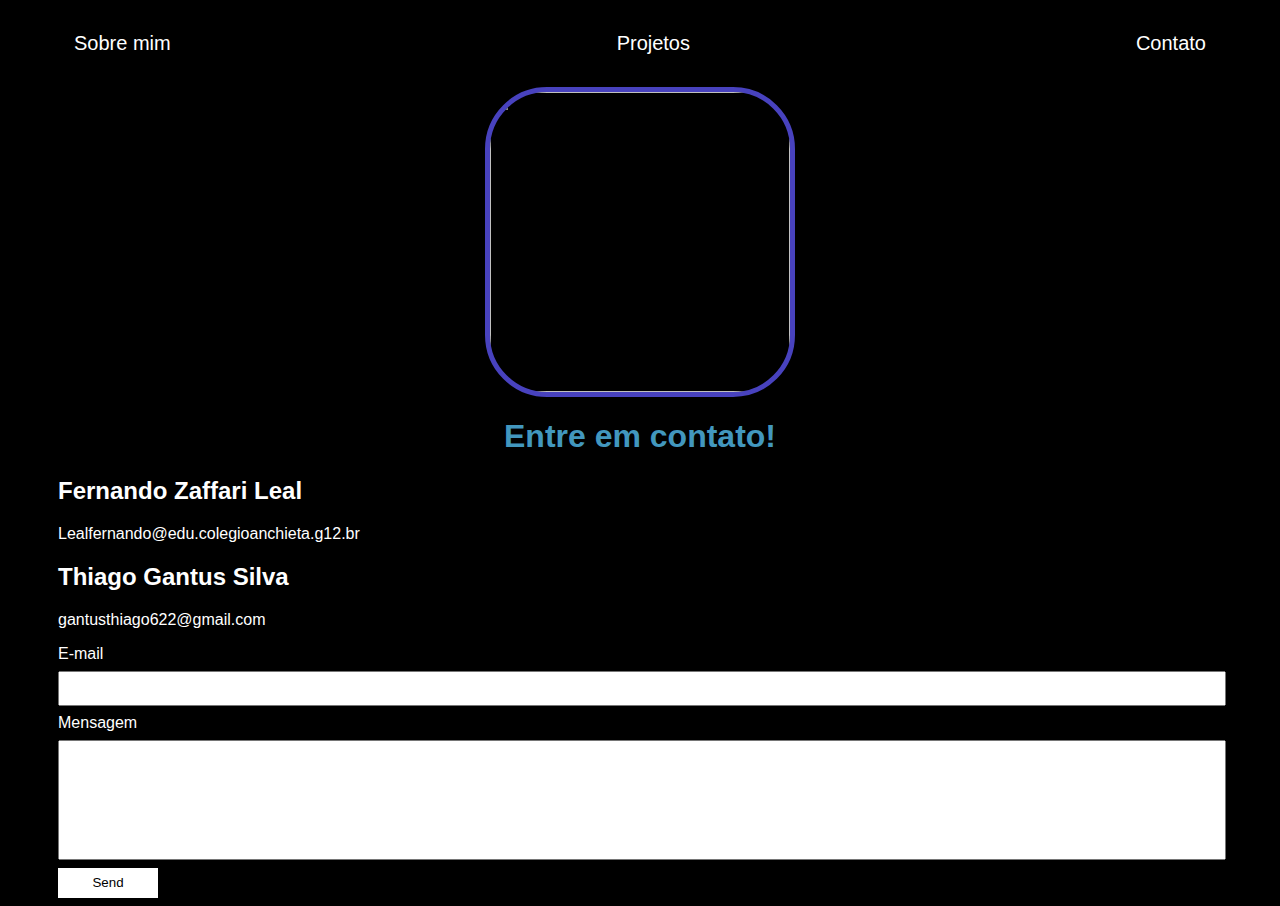
==== contact.html @ 7adc6af3 "up" ====
<!DOCTYPE html>
<html lang="en">

    <head>
        <meta charset="UTF-8">
        <meta http-equiv="X-UA-Compatible" content="IE=edge">
        <meta name="viewport" content="width=device-width, initial-scale=1.0">
        <title>Contact</title>
        <link rel="stylesheet" href="index.css">
    </head>

    <body>
        <div class="container">
            <nav>
                <ul>
                    <li>
                        <a href="index.html">Sobre mim</a>
                    </li>
                    <li>
                        <a href="project.html">Projetos</a>
                    </li>
                    <li>
                        <a href="contact.html">Contato</a>
                    </li>
                </ul>
            </nav>

            <header class="center">
                <div>
                    <img src="./img/colegio_anchieta_frente_bx.jpg"></img>
                </div>
                <h1>Entre em contato!</h1>
            </header>
            <main>
                <section>
                    <h2>Fernando Zaffari Leal</h2>
                    <p>
                        Lealfernando@edu.colegioanchieta.g12.br
                    </p>
                </section>
                <section>
                    <h2>Thiago Gantus Silva</h2>
                    <p>
                        gantusthiago622@gmail.com
                 
                    </p>
                </section>
            </main>
            
            
            <form class="contact-form" action="colegioanchieta@colegioanchieta.g12.br" method="POST">
                <div>
                    <label for="email">E-mail</label>
                    <input type="email" name="email" required>
                </div>
                <div>
                    <label for="message">Mensagem</label>
                    <input type="text" id="message" name="message" required>
                </div>
                <button type="submit">Send</button>
                <input type="hidden" name="_next" value="https://github.com/renatoveigamjprof/">
                <input type="hidden" name="_subject" value="New submission!">
            </form>
        </div>
    </body>
---- index.css ----
body {
    color: white;
    background-color: black;
    font-family: Arial, Helvetica, sans-serif;
}

ul {
    display: flex;
    justify-content: space-between;
    list-style-type: none;
    align-items: center;
    padding: 16px;
}

a {
    color: white;
    text-decoration: none;
}

header img {
    width: 300px;
    height: 300px;
    border-radius:20%;
    border: 5px solid #4842be;
}

.center {
    text-align: center;
}

h1 {
    color: #4297be;
}

footer img {
    width: 40px;
    height: 40px;
}

footer {
    display: flex;
    justify-content: center;
}

footer a {
    margin: 20px;
    text-align: center;
}

footer p {
    margin-top: 2px;
}

.container {
    padding: 0px 50px;
}

nav a {
    font-size: 20px;
}

nav a:hover {
    color: #42b4be;
}

.contact-form input{
    width: 100%;
    padding: 8px 0;
    margin: 8px 0;
}

.contact-form input[type=text] {
    height: 100px;
}

button {
    color: black;
    background-color: white;
    border: none;
    width: 100px;
    height: 30px;
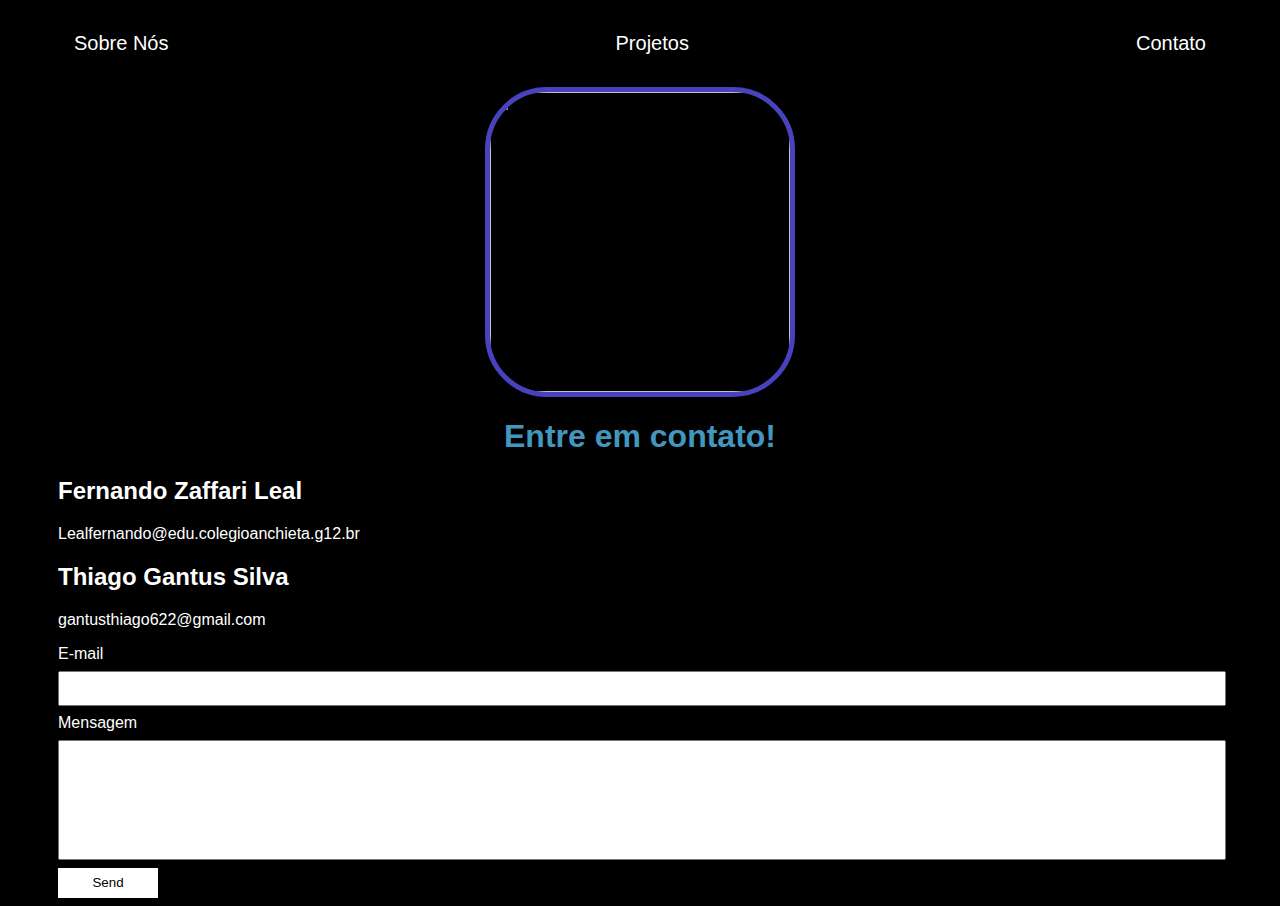
==== commit 8ba2d2fb: "up171228" ====
--- a/contact.html
+++ b/contact.html
@@ -14,7 +14,7 @@
             <nav>
                 <ul>
                     <li>
-                        <a href="index.html">Sobre mim</a>
+                        <a href="index.html">Sobre Nós</a>
                     </li>
                     <li>
                         <a href="project.html">Projetos</a>
@@ -27,7 +27,7 @@
 
             <header class="center">
                 <div>
-                    <img src="./img/colegio_anchieta_frente_bx.jpg"></img>
+                    <img src="JORNAL (1).jpg"></img>
                 </div>
                 <h1>Entre em contato!</h1>
             </header>
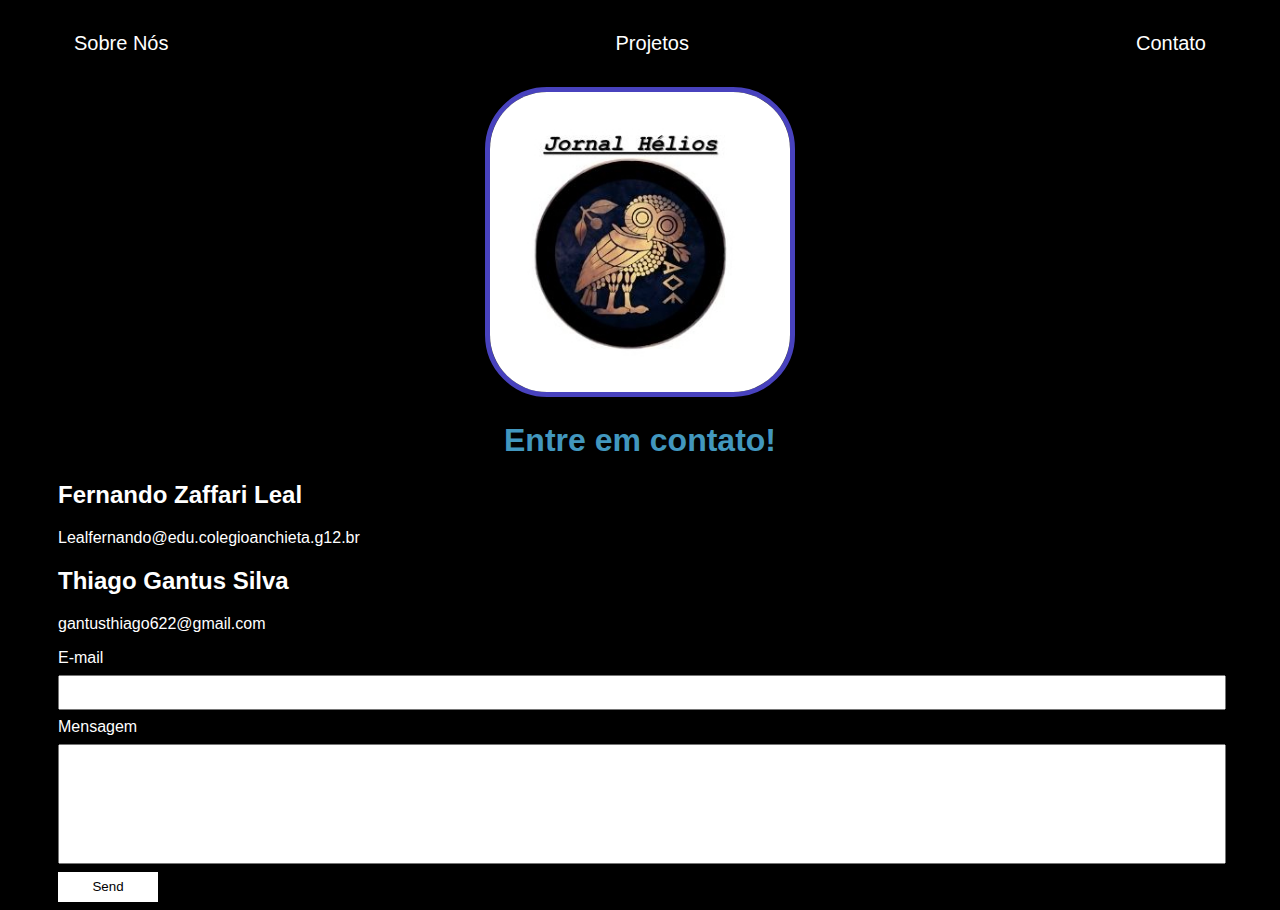
==== commit 572d8d2d: "up" ====
--- a/contact.html
+++ b/contact.html
@@ -27,7 +27,7 @@
 
             <header class="center">
                 <div>
-                    <img src="JORNAL (1).jpg"></img>
+                    <img src="./img/JORNAL (1).jpg"></img>
                 </div>
                 <h1>Entre em contato!</h1>
             </header>
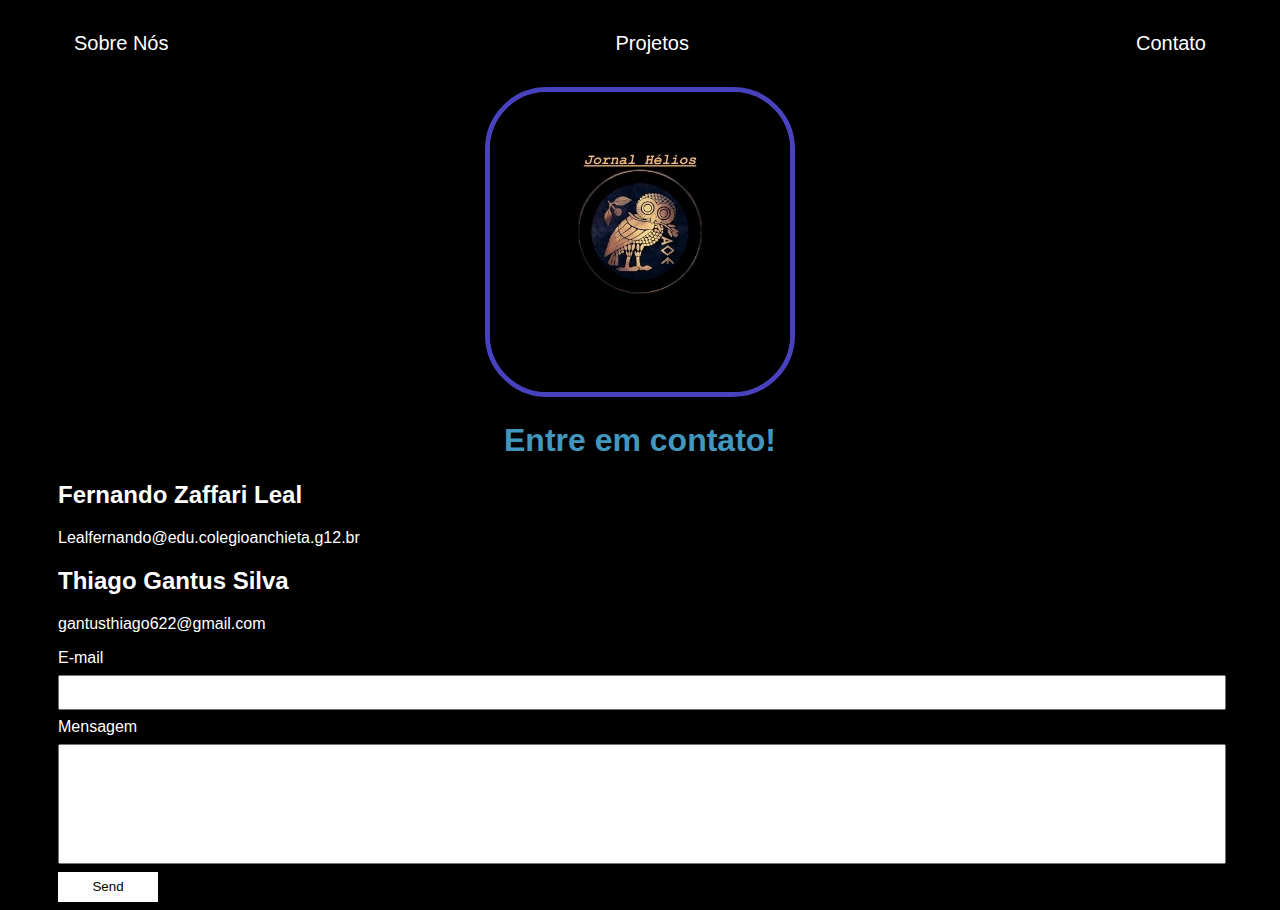
==== commit f0976a4d: "up172-25" ====
--- a/contact.html
+++ b/contact.html
@@ -27,7 +27,7 @@
 
             <header class="center">
                 <div>
-                    <img src="./img/JORNAL (1).jpg"></img>
+                    <img src="./img/JORNAL (3).jpg"></img>
                 </div>
                 <h1>Entre em contato!</h1>
             </header>
